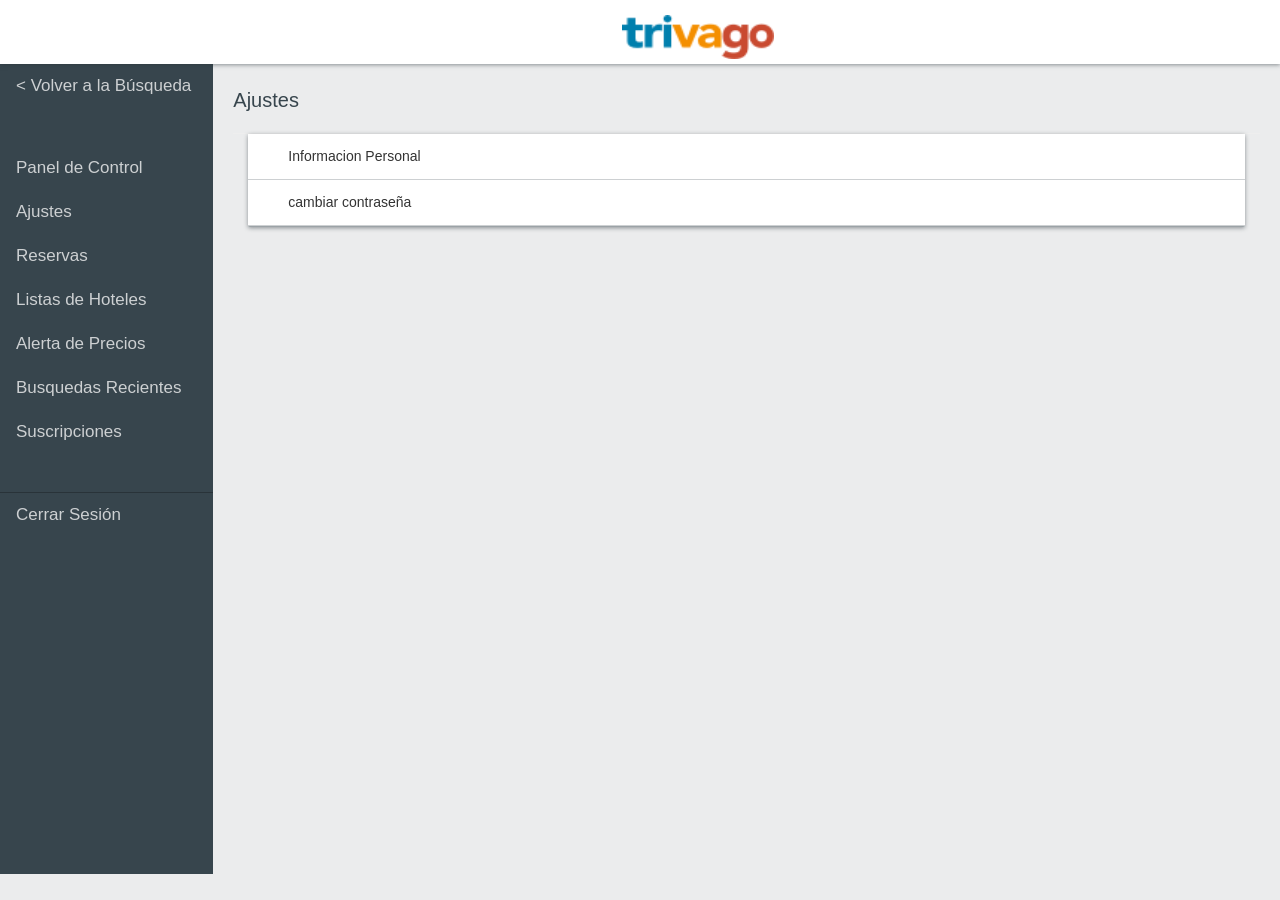
==== ajustes.html @ e9ed6861 "mas vistas" ====
<!DOCTYPE html>
<html lang="en">
<head>
  <meta charset="utf-8">
  <meta http-equiv="X-UA-Compatible" content="IE=edge">
  <meta name="viewport" content="width=device-width, initial-scale=1">
  <link rel="Coffee Icon" href="../img/trivago.png">

  <title> Zona para miembros </title>

  
  <link href="css/bootstrap.min.css" rel="stylesheet">

  
  <link href="css/clasescss.css" rel="stylesheet" type="text/css">
  

</head>

<body>

<div>

  <nav class="navbar">
    <div class="container-fluid envoltura-barra-navegacion-top">
      
      <div class="navbar-header text-center">
       

        <a onclick="abrirMenu();" href="#menu-toggle" class="btn btn-default boton-barra-menu navbar-toggle collapsed glyphicon glyphicon-align-justify" id="menu-toggle"> Abrir Menú </a>

        <a class="foto" href="index.html">
            <img src="img/logoPrincipal.png" alt="trivago" height="44" width="152">
        </a>
        
      </div>

      

    </div>
  </nav>
 
  <div id="wrapper">
    
    
    <div class="container-fluid container-fluid-fix">
      
      <div class="row row-margin-fix">
        
        
        <div id="sidebar-wrapper" class="col-sm-3 col-md-2 col-lg-2 sidebar hidden-xs envoltura-barra-principal">
          <ul id="btn-close" class="nav nav-sidebar hidden borde-close">
            <li class="active"><a class="lista" href="#">[x] Close</a></li>
          </ul>
          <ul class="nav nav-sidebar borde">
            <li class="active"><a class="lista " href="index.html"> < Volver a la Búsqueda <span class="sr-only">(current)</span></a></li>
          </ul>
           <ul class="nav nav-sidebar borde-dos">
            <li class="active"><a class="lista" href="perfilprincipal.html">Panel de Control</a></li>
            <li class="active"><a class="lista" href="ajustes.html">Ajustes</a></li>
            <li class="active"><a class="lista" href="reservas.html">Reservas</a></li>
            <li class="active"><a class="lista" href="listadehoteles.html">Listas de Hoteles</a></li>
            <li class="active"><a class="lista" href="alertadecambioprecios.html">Alerta de Precios</a></li>
            <li class="active"><a class="lista" href="ultimasbusquedas.html">Busquedas Recientes</a></li>
            <li class="active"><a class="lista" href="suscripciones.html">Suscripciones</a></li>
          </ul>
          <ul class="nav nav-sidebar borde-tres">
            <li class="active"><a class="lista" href="log-in.html">Cerrar Sesión</a></li>
          </ul>
        </div>
       
        <div id="contenido-pagina" class="col-sm-9 col-md-10 col-lg-10 main">
          <h1 class="titulo-cuenta page-header">Ajustes</h1>

          <div class="row">
            <div class="col-xs-12 col-sm-12 col-md-12 col-lg-12 text-left">
            
	            <div class="envoltura-cuerpo-ajustes">
	            

	            <details class="cuerpo-ajustes">
	            	
	            	<summary class="titulo-tabla-ajustes">
	            		Informacion Personal
	            	</summary>

	            	<div class="tabla-ajustes">
	            		<form>
	            			
		            		<div class="form-group form-inline">
		            			
		            			<div class="form-group form-inline prueba-div">
											  	<p class="ajuste-label" style="display: block;">Sexo</p>
											    <label><input type="radio" name="rbt-gustos" value="M">    Masculino</label>
	                  		<label><input type="radio" name="rbt-gustos" value="F">    Femenino</label>
											</div>
		            		</div>

	            			<div class="form-group form-inline">

										  <div class="form-group form-inline prueba-div">
										  	<p class="ajuste-label">Nombres (requerido)</p>
										    <input type="text" class="prueba-div form-control" placeholder="Nombre">
										  </div>

										  <div class="form-group form-inline prueba-div">
										  	<p class="ajuste-label">Apellidos (requerido)</p>
										  	 <input type="password" class="prueba-div form-control" placeholder="Apellido">
										  </div>

									 	</div>


									 	<div class="form-group form-inline prueba-div">
										  	<p class="ajuste-label">Fecha de Nacimiento</p>
										    <input type="date" class="prueba-div form-control">
										</div>

										<div class="form-group form-inline">
									 		

										  <div class="form-group form-inline prueba-div">
										  	<p class="ajuste-label">Codigo Postal</p>
										  	 <input type="password" class="prueba-div form-control" placeholder="Apellido">
										  </div>

									 	</div>

									 	<div class="form-group form-inline">
									 		<div class="form-group form-inline prueba-div">
										  	<p class="ajuste-label">Ciudad</p>
										    <input type="text" class="prueba-div form-control" placeholder="Nombre">
										  </div>

										  <div class="form-group form-inline prueba-div">
										  	<p class="ajuste-label">País</p>
										  	<!-- <input type="password" class="prueba-div form-control" placeholder="País"> -->
										  	 <select class="form-control" id="seleccionar-pais" name="seleccionar-pais">
										  	 	<option value="none" selected="">Seleccione un País</option>
													<option value="ar">Argentina</option>
													<option value="au">Australia</option>
													<option value="hn">Honduras</option>
										  	 	
										  	 </select>
										  </div>

									 	</div>

									 	<div class="form-group form-inline">
									 		<div class="form-group form-inline prueba-div">
										  	<p class="ajuste-label">Numero de Celular</p>
										    <input type="tel" class="prueba-div form-control" placeholder="Telefono">
										  </div>

										  <div class="form-group form-inline prueba-div">
										  	<p class="ajuste-label">e-mail</p>
										  	 <input type="email" class="prueba-div form-control" placeholder="Correo">
										  </div>

									 	</div>

										<div class="form-group form-inline text-right">
									  	<button type="submit" class="btn btn-default">Guardar</button>
										</div>

	            		</form>

	            	</div>

	            </details>
	            <!-- /#Tabla 1 -->

	            <!--Tabla 2 -->
	            <details class="cuerpo-ajustes">

	            	<summary class="titulo-tabla-ajustes">
	            	cambiar contraseña
	            	</summary>

	            	<div class="tabla-ajustes">
	            		<form>
	            			
	            			<div class="form-group form-inline">

										  <div class="form-group form-inline prueba-div">
										  	<p>Contraseña anterior</p>
										    <input type="password" class="prueba-div form-control">
										    <input type="checkbox" name="chk-" value="">    Mostrar Contraseña
										  </div>

										  <div class="form-group form-inline prueba-div">
										  	<p>Cambiar la contraseña</p>
										  	 <input type="password" class="prueba-div form-control">
										  	 <input type="checkbox" name="chk-" value="">    Mostrar Contraseña
										  </div>

									 	</div>

										<div class="form-group form-inline text-right">
									  	<button type="submit" class="btn btn-default">Guardar Contraseña</button>
										</div>

	            		</form>

	            	</div>

	            	<div class="tabla-ajustes">
	            		<p class="ajuste-label">Actividades recientes</p>
	            	</div>

	            </details>
	            <!-- /#Tabla 2 -->

	            </div>

            </div>
          </div>

        </div>
        <!-- /#Contenido de la Pagina -->

      </div>
    </div>
    <!-- /# Barra Izquierda & Contenido de la Pagina -->
  </div>
  <!-- /#Envoltura Barra Izquierda & Contenido de la Pagina -->

</div>
<!-- /#Todo el Cuerpo de la pagina -->

  <!-- ========================================== -->
  <!-- Placed at the end of the document so the pages load faster -->
  <script src="https://ajax.googleapis.com/ajax/libs/jquery/1.12.4/jquery.min.js"></script>
  <script>window.jQuery || document.write('<script src="../../assets/js/vendor/jquery.min.js"><\/script>')</script>

  <!-- jQuery -->
  <script src="js/jquery.min.js"></script>

  <!-- Bootstrap Core JavaScript -->
  <script src="js/bootstrap.min.js"></script>

  <!-- Custom JavaScript -->
  <script src="js/controlador.js"></script>
  <script src="js/funcionalidades.js"></script>

</body>
</html>
---- css/clasescss.css ----
.sub-header {
  padding-bottom: 10px;
  border-bottom: 1px solid #eee;
}

.navbar-fixed-top {
  border: 0;
}

.navbar{
  margin: 0px;
  border-left: 0px; 
  border-right-width: 0px;
  border-top-width: 0px;
}

/* Hide for mobile, show later */
.sidebar {
  display: none;
  /*overflow-y: auto;*/
}

@media (min-width: 768px) {
  .sidebar {
    position: fixed;
    /*top: 20px;*/
    /*bottom: 0;*/
    /*left: 0;*/
    z-index: 1000;
    display: block;
    /*padding: 20px;*/
    overflow-x: hidden;
    /*overflow-y: auto;*/ /* Scrollable contents if viewport is shorter than content. */
    overflow-y: hidden;
    background-color: #293339;
  }
}
@media (max-width: 767px) {
  #sidebar-wrapper {
    z-index: 1000;
    /*position: fixed;*/
    /*width: 0;*/
    height: 100%;
    min-height: 100px;
    /*overflow-y: auto;*/
    -webkit-transition: all 0.5s ease;
    -moz-transition: all 0.5s ease;
    -o-transition: all 0.5s ease;
    transition: all 0.5s ease;
  }
}

@media (min-width: 768px) {
  #sidebar-wrapper {
    z-index: 1000;
    /*position: fixed;*/
    /*width: 0;*/
    height: 100%;
    min-height: 520px;
    /*overflow-y: auto;*/
    -webkit-transition: all 0.5s ease;
    -moz-transition: all 0.5s ease;
    -o-transition: all 0.5s ease;
    transition: all 0.5s ease;
  }
}



/* Sidebar navigation */
.nav-sidebar {
  /*margin-right: -21px;*/ /* 20px padding + 1px border */
  /*margin-bottom: 20px;*/
  /*margin-left: -20px;*/
}

.nav-sidebar > li > a {
  /*padding-right: 20px;*/
  /*padding-left: 20px;*/
}
/*
.nav-sidebar > .active > a:hover,
.nav-sidebar > .active > a:focus {
  color: #fff;
  /*background-color: #428bca;
  background-color: #293339;
  font-weight:bold;

}*/
/*
.nav-sidebar > .active > a,
.nav-sidebar > .active > a:hover,
.nav-sidebar > .active > a:focus {
  color: #fff;
  background-color: #428bca;
  background-color: #293339;
}
*/

.nav-sidebar > .active > a:hover{
  color: #fff;
  background-color: #293339;

}
.nav-sidebar > .active > a:focus{
  color: #fff;
  background-color: #293339;
  font-weight:bold;
}

.main {
  padding-top: 20px;
  padding-right: 10px;
  padding-left: 10px;
  padding-bottom: 10px;
}

@media (min-width: 768px) {
  .main {
    padding-right: 20px;
    padding-left: 20px;
    
  }
}

.main .page-header {
  margin-top: 0;
}

/* Toggle Styles */
#wrapper {
    padding-left: 0;
    -webkit-transition: all 0.5s ease;
    -moz-transition: all 0.5s ease;
    -o-transition: all 0.5s ease;
    transition: all 0.5s ease;
}

#wrapper.toggled {
    /*padding-left: 250px;*/

}

#wrapper.toggled #sidebar-wrapper {
    /*width: 250px;*/
    position: fixed;
    margin-top: -65px;
}

#wrapper.toggled #contenido-pagina{
  /*background-color: rgba(41, 51, 57, 0.2);*/ /*Hace que el fondo oscuresca al apretat el boton de abrir menu*/
  color: rgb(55, 69, 77, 0.2);
}

#page-content-wrapper {
    width: 100%;
    position: absolute;
    padding: 15px;
}

#wrapper.toggled #page-content-wrapper {
    position: absolute;
    margin-right: -250px;
}

@media(min-width:768px) {
  
  #wrapper {
      /*padding-left: 0;*/
  }

  #wrapper.toggled {
      /*padding-left: 250px;*/
  }


  #sidebar-wrapper {
     /* width: 0;*/
  }

  #wrapper.toggled #sidebar-wrapper {
    /*width: 250px;*/
  }

  #page-content-wrapper {
      padding: 20px;
      position: relative;
  }

  #wrapper.toggled #page-content-wrapper {
      position: relative;
      margin-right: 0;
  }

  #wrapper.toggled #contenido-pagina{
    background-color: rgba(41, 51, 57, 0.5);
    color: rgb(55, 69, 77, 0.5);
  }
  
}

@media(min-width:769px) {
  
  #wrapper {
      /*padding-left: 0;*/
      
  }

  #wrapper.toggled {
      /*padding-left: 250px;*/
      
  }

  #sidebar-wrapper {
     /* width: 0;*/
  }

  #wrapper.toggled #sidebar-wrapper {
    /*width: 250px;*/
    background-color: rgb(55, 69, 77);
    color:rgb(51, 51, 51);

  }
  
  #wrapper.toggled #contenido-pagina{
    background-color: inherit;
    color: rgb(51, 51, 51);
  }

}


.nav{
  font-size:17px;
  color: #FFFFFF;
}

.nav li:hover > ul{
  display:block;
}

h1 {
  color: #0073CF;
  font-size: 32px;
}

.navbar-default{
  background-color: #FFFFFF;
}

.navbar-static-top {
  margin-bottom: 19px;
  min-height: 10px;
}

a:focus, a:hover {
    text-decoration: none;
}

.row{
  margin-right: 0;
  margin-left: 0;
  padding: 0;
}

.padding-fix{
  padding: 10;
}

input[type="email"] {
  border: 0px;
  padding-top: 0px;
  padding-bottom: 0px;
}

.btn{
  border-radius: 0;
  border: 0px;
}

.form-control{
  border-radius: 0;
}

#div-center{
  margin-top: 150px;
  margin-bottom: 1200px;
}

#caja-busqueda{
  height: 41px;
  padding-left: 7px;
  max-width: 500px;
  width: 80%;
  border-color: #939A9D;
}

#btn-buscar{
  height: 41px;
  max-width: 135px;
  width: 20%;
  border: 0px;
  font-weight:bold; 
}

#titulo-principal{
  color: #007fad;
}

#trivago-center{
  font-size: 28px;
  font-weight:bold; 
  /*margin-left: 440px;*/
}

#ul-trivago-center{
  padding-left: 0px;
  margin-bottom: 0px;
}


/* -- Inicio Footer -- */
.footer-fondo-pantalla-principal{
  background-color: #293339;
  padding-bottom: 15px;
}

.footer-fondo{
  background-color: #293339;
  color: #fff;
  padding-left: 10px; 
  padding-right: 10px;
}

.arreglo{
  border-bottom: 2px solid #697379;
  margin-bottom: 10px;
  padding-bottom: 10px;
}

#email-index{
  height: 35px; 
  /*max-width: 100%;*/
  color: #000;
  padding-left: 10px;
   width: 70%; /* Se dejo en 70% para que este en linea con el boton*/
}

#btn-suscribirse{
  background-color: #697379;
  height: 35px;
  font-weight: bold;
  width: 30%; /* Se dejo en 30% para que este en linea con la caja*/
  margin-top: -2px;
  border-radius: 0;
  border: 0px;
  overflow-x: hidden;
  border-radius: 0;
  border: 0px;
}

#btn-suscribirse:hover{
  background-color: #37454D;
  border: 0px;
}

.subtitulos-footer{
  /*padding: 0px 10px;*/
  border-bottom: 2px solid #37454D;
  box-sizing:border-box;
  font-size:16px;
  font-weight:bold;
  line-height:20px;
  
  margin-bottom:12px;
  /*margin-left:16px;*/
  /*margin-right:16px;*/
  
  padding-bottom:4px;
}

.fa{
  color: white;
}

.lista-no-enumerdada{
  list-style: none;
  padding-left: 0px;

}

.white-link{
  color: white;
}

.white-link:hover{
  color: white;
  text-decoration: underline;
}

.subtitulo-direccion{
  box-sizing:border-box;
  color:rgb(155, 162, 166);
  direction:ltr;
  display:inline;
  font-size:12px;
  /*font-weight:bold;*/
  height:auto;
  line-height:18px;
  text-align:left;
}

.footer-fondo-pantalla-secundario{
  background-color: #37454D;
}

.footer-fondo-pantalla-dos{   
  padding: 32px;
  color: #9BA2A6;
  background: #37454D;
}

.subtitulo-derechos-reservados{
  box-sizing: border-box;
  color: rgb(155, 162, 166);
  display: block;
  font-size: 12px;
  height: 43px;
  line-height: 15px;
  padding-bottom: 16px;
  padding-left: 16px;
  padding-right: 16px;
  padding-top: 12px;
  text-align: center;
}
/* -- Fin Footer -- */


body {
  background-color: rgb(235, 236, 237);
  box-sizing: border-box; /*Inherited: No*/
  font-family: Arial, Helvetica, Sans, sans-serif, "Sans Serif";
  font-size: 16px; 
  line-height: 20px; /*Inherited: Yes - Interlineado*/
  margin: 0; /*Inherited: No*/
  max-width: 100%; /*Inherited:No*/
  overflow-x: hidden;
  overflow-y: scroll;
}

header, nav, section, aside, article, figure, footer {
  box-sizing: border-box;
  display: block;
}


/* ---- Barra Navegacion Top ---- */
.envoltura-barra-navegacion-top{
  background-color: rgb(255, 255, 255);
  box-shadow: rgba(41, 51, 57, 0.5) 0px 1px 4px 0px;
  box-sizing: border-box;
  display: block;
  height: 64px;
  justify-content: flex-end;
  max-width: 100%;
  margin: 0px;
  position: relative;
}

.navbar-header{
  height: 64px;
}

.boton-barra-menu{
  background-color: rgb(255, 255, 255);
  border-color: #EBECED;
  font-family: Arial, Helvetica, Sans, sans-serif, "Sans Serif", 'Glyphicons Halflings';
  /*font-size: 16px; */
  /*line-height: 20px; /*Inherited: Yes - Interlineado*/
}

.foto{
  box-sizing: border-box;
  display: block;
  text-align: center;
  margin-top: 15px;
  width: 100%;
}
/* -- Fin Barra Navegacion Top -- */


/* ---- Cuerpo Pagina ---- */
.container-fluid-fix{
  padding-left: 0px; /*Sin esto tienen 15px de padding*/
  padding-right: 0px; /*Sin esto tienen 15px de padding*/
  height: 90vh;
}

.row-margin-fix{
  margin-left: 0px; /*Sin esto tienen 15px de margin*/
  margin-right: 0px; /*Sin esto tienen 15px de margin*/
  height: 100%;
}
/* ---- Fin Cuerpo Pagina ---- */


/* -- Barra de Navagacion Principal Izquierda -- */
@media (max-width: 767px){
  .envoltura-barra-principal{
    background-color: rgb(55, 69, 77);
    box-sizing: border-box;
    display: block;
    left: auto;
    position: static;
    max-width: 100%;
    padding-left: 0px; 
    padding-right: 0px;
    overflow-y: scroll;
    /*position: relative;*/
  }
}

@media (min-width: 768px){
  .envoltura-barra-principal{
    background-color: rgb(55, 69, 77);
    box-sizing: border-box;
    display: block;
    left: auto;
    position: static;
    max-width: 100%;
    padding-left: 0px; 
    padding-right: 0px;
    /*position: relative;*/
  }
}

.hidden-xs{
  -webkit-transition: all 0.5s ease;
  -moz-transition: all 0.5s ease;
  -o-transition: all 0.5s ease;
  transition: all 0.5s ease;
}

.borde{
  border-bottom: 1px solid #293339;
}

.borde-dos{
  margin-top: 38px;
}

.borde-tres{
  margin-top: 38px;
  border-top: 1px solid #293339;
}

.borde-close{
  border-bottom: 1px solid #293339;
  border-right: 1px solid #293339;
}

.lista{
  box-sizing: border-box;
  color: rgb(205, 208, 210);
  
  cursor: auto; /*specifies the type of cursor to be displayed when pointing on an element.*/
  display: block; /*block; Displays an element as a block element (like <p>)*/
  
  margin: 0px;

  padding-bottom: 12px;
  padding-left: 16px;
  padding-right: 16px;
  padding-top: 12px;
  
  text-align: left;
}

.nav > li > a{
  /* position: relative; */
  /* display: block; */
  padding-bottom: 12px;
  padding-left: 16px;
  padding-right: 16px;
  padding-top: 12px;
}

.navbar-toggle:focus, .navbar-toggle:hover {
  background-color: rgb(250, 251, 252);
}

.navbar-toggle {
  border-color: #EBECED;
}

.navbar-collapse, .navbar-form {
  border-color: #EBECED;
  /*border-color: #293339;*/
  /*background-color: #37454D;*/
  background-color: rgb(255, 255, 255);
}

.navbar-toggle {
  position: relative;
  float: left;
  padding: 12px 18px;
  
  margin-right: 4px;
  margin-left: 2px;
  margin-top: 8px;
  margin-bottom: 2px;
  
  background-color: transparent;
  background-image: none;
  border: 1px solid #EBECED;
  border-radius: 2px;
  /*border-color: #EBECED;*/
}

/*Esto es para el logo de Trivago en la barra superior*/
@media (min-width: 768px){
  .navbar-header {
    float: none;
  }
}
/* ^-- Barra de Navagacion Principal Izquierda --^ */


/* -- Contenido de la Pagina -- */
.titulo-cuenta{
  box-sizing:border-box;
  display: block;
  color: #37454D;
  font-size: 20px;
  line-height:25px;
  
  margin: 0px;
  padding-bottom:20px;
  padding-left:0px;
  padding-right:0px;
  padding-top:4px;  
}
/* ^-- Fin Contenido de la Pagina --^ */


/* -- Foto de Fondo -- */
.fondo-tarjeta{
  background-attachment: scroll;
  background-clip: border-box;
  background-color: rgb(255, 255, 255);
  background-image: none;
  background-origin: padding-box;
  background-size: auto;

  border-bottom-left-radius: 2px;
  border-bottom-right-radius: 2px;
  border-top-left-radius: 2px;
  border-top-right-radius: 2px;
  
  box-shadow: rgba(41, 51, 57, 0.5) 0px 1px 4px 0px;
  box-sizing: border-box;
  display: block;

  height:165px;

  margin-bottom: 32px;
  max-height: 165px;
  /*max-width:100%;*/
  overflow-x:hidden;
  overflow-y:hidden;
}

.fondo-tarjeta-envoltura{
  box-sizing:border-box;
  display:block;
  position:relative;
}

.fondo-tarjeta-imagen{
  box-sizing:border-box;
  display:block;
  height:100px;
  position:relative;
}

.fondo-tarjeta-imagen-final{
  box-sizing:border-box;
  color:rgb(55, 69, 77);
  display:block;

  line-height:20px;
  max-height:100px;
  max-width:100%;
  overflow-x:hidden;
  overflow-y:hidden;
  position:relative;
}

.imagen-fondo{
  border-image-repeat:stretch;
  border-image-slice:100%;
  border-image-source:none;
  border-image-width:1;
  
  border-top-color:rgb(55, 69, 77);
  border-top-left-radius:2px;
  border-top-right-radius:2px;
  
  box-sizing:border-box;
  color:rgb(55, 69, 77);
  direction:ltr;
  display:inline;
  
  height:240px;
  left:0px;
  line-height:20px;
  margin-top:-50px;
  
  width: 100%;
  
  position:relative;
  top: 0px;
  vertical-align: middle;
}

.gradiente{
  background-image:linear-gradient(rgba(41, 51, 57, 0.9), transparent);
  border-top-left-radius:2px;
  border-top-right-radius:2px;
  box-sizing:border-box;
  display:block;
  height:50px;
  left:0px;
  line-height:20px;
  position:absolute;
  top:0px;
  /*width:1065px;*/
  width: 100%;
}

.mensaje-bienvenida{
  box-sizing:border-box;
  color:rgb(255, 255, 255);
  display:block;

  font-weight:bold;
  font-size: 16px;
  
  margin: 0px;
  padding-bottom:0px;
  padding-left:16px;
  padding-right:16px;
  padding-top:0px;
  
  position:absolute;
  text-align:left;
  text-shadow:rgba(41, 51, 57, 0.5) 0px 1px 4px;
  top:16px;
}

.random1{
  bottom:-50px;
  box-sizing:border-box;
  color:rgb(55, 69, 77);
  display:block;
  height:113px;
  left:532.5px;
  line-height:20px;
  position:absolute;
  transform:matrix(1, 0, 0, 1, -56.5, 0);
}

.fondo-avatar{
  border-bottom-left-radius:50%;
  border-bottom-right-radius:50%;
  border-top-left-radius:50%;
  border-top-right-radius:50%;
  box-sizing:border-box;
  display:block;

  margin-top:0px;
  opacity:0;
  position:absolute;
  top:0px;
  width:100%;
}

.fondo-tarjeta-titulo{
  box-sizing:border-box;

  display:block;

  font-size:14px;
  font-weight:bold;
  height:17px;
  line-height:17.5px;

  margin-bottom:16px;
  margin-left:0px;
  margin-right:0px;
  margin-top:16px;
  padding-left:16px;
  padding-right:16px;

  text-align:left;
  width:426px
}
/* ^-- Fin Foto de Fondo --^ */


/* --  Tablas de Informacion -- */
.arreglo-tamanio{
  margin-top: -25px;
}

.sub-titulo-cuenta{
  box-sizing:border-box;
  display:inline-block;
  color:rgb(105, 115, 121);

  font-size:16px;
  font-weight:normal;
  line-height:20px;
  
  margin-bottom:20px;
  margin-left:0px;
  margin-top:0px;
}

.resumen-cuenta{
  box-sizing:border-box;

  display:flex;
  font-size:16px;

  line-height:20px;
  margin-left:-8px;
  margin-right:-8px;
}

.tabla-resumen{ 
  box-sizing: border-box;
  display:flex;
  flex-direction:column;
  font-size:16px;
  line-height:20px; /* Interlineado, Inherited: yes*/
  padding-bottom:0px;
  padding-left:8px;
  padding-right:8px;
  padding-top:0px;
  /*width:540.5px;*/
}

.table>tbody>tr>td, .table>tbody>tr>th, .table>tfoot>tr>td, .table>tfoot>tr>th, .table>thead>tr>td, .table>thead>tr>th{
    padding: 4px;
    line-height: 1;
    vertical-align: top;
    border: 0px none #ddd;
}

.sub-tabla-resumen{
  background-clip: border-box; /*The background-clip property specifies the painting area of the background.*/
  background-color: rgb(255, 255, 255);
  background-size: auto; /*Default value: auto. The background-image contains its width and height*/
  
  border-bottom-left-radius: 4px;
  border-bottom-right-radius: 4px;
  border-top-left-radius: 4px;
  border-top-right-radius: 4px;
  
  border-top: 0px none #ddd;
  
  box-shadow: rgba(41, 51, 57, 0.5) 0px 1px 4px 0px;

  box-sizing: border-box;
  display: block;
  
  flex-basis: auto;
  flex-grow: 1;
  flex-shrink: 0;
  
  font-size: 16px;
  line-height: 20px;
  
  padding-bottom: 16px;
  padding-left: 16px;
  padding-right: 16px;
  padding-top: 16px;
  
  text-align:center;
}

.sub-tabla-titulo{
  box-sizing: border-box;
  display: block;
  font-size: 16px;
  font-weight: bold;
  line-height: 20px; /* Interlineado, Inherited: yes*/
  margin-bottom: 8px;
  margin-top: 0px;
  text-align: left;
  border-top: 0px solid #ddd;
}

.sub-tabla-infomacion{
  box-sizing: border-box;
  display:block;
  font-size: 14px;
  font-weight: normal;
  line-height: 14px;

  margin-bottom: 16px;
  margin-left: 0px;
  margin-right: 0px;
  margin-top: 16px;
  text-align: left;
}
/* -- Fin Tablas de Informacion -- */


/* ---- Ajustes!!! ---- */
.titulo-tabla-ajustes{
  /*background-color:rgb(235, 236, 237);*/
  background-color:rgb(255, 255, 255);
  box-sizing:border-box;

  cursor:pointer;
  display:block;
  font-size:14px;
  height:45px;
  line-height:17.5px;
  padding-bottom:14px;

  padding-left:40px;
  padding-right:40px;
  padding-top:14px;
  position:relative;
}

.tabla-ajustes{
  background-color:rgb(255, 255, 255);
  
  border-top-color:rgb(205, 208, 210);
  border-top-style:solid;
  border-top-width:1px;
  box-sizing:
  border-box;

  cursor:auto;
  display:block;

  font-size:14px;
  /*height:606px;*/
  line-height:17.5px;
  padding-bottom:16px;
  padding-left:32px;
  padding-right:16px;
  padding-top:16px;
}

.cuerpo-ajustes{
  background-color:rgba(255, 255, 255, 0);
  
  border-bottom-color:rgb(205, 208, 210);
  border-bottom-style:solid;
  border-bottom-width:1px;
  
  border-image-outset:0px;
  border-image-repeat:stretch;
  border-image-slice:100%;
  border-image-source:none;
  border-image-width:1;
  
  border-left-color:rgb(55, 69, 77);
  border-left-style:none;
  border-left-width:0px;
  
  border-right-color:rgb(55, 69, 77);
  border-right-style:none;
  border-right-width:0px;
  
  border-top-color:rgb(55, 69, 77);
  border-top-left-radius:2px;
  border-top-right-radius:2px;
  border-top-style:none;
  border-top-width:0px;
  
  box-sizing:border-box;
  cursor:pointer;
  display:block;

  /*height:46px;*/
}

.titulo-tabla-ajustes:hover{
  /*background-color: #293339;*/
  background-color:rgb(235, 236, 237);

}

.envoltura-cuerpo-ajustes{
  background-attachment:scroll;
  background-clip:border-box;
  background-color:rgb(255, 255, 255);
  background-image:none;
  background-origin:padding-box;
  background-position-x:0%;
  background-position-y:0%;
  background-size:auto;
  
  border-bottom-color:rgb(155, 162, 166);
  border-bottom-left-radius:2px;
  border-bottom-right-radius:2px;
  border-bottom-style:solid;
  border-bottom-width:1px;
  
  border-image-outset:0px;
  border-image-repeat:stretch;
  border-image-slice:100%;
  border-image-source:none;
  border-image-width:1;
  
  border-left-color:rgb(55, 69, 77);
  border-left-style:none;
  border-left-width:0px;
  
  border-right-color:rgb(55, 69, 77);
  border-right-style:none;
  border-right-width:0px;
  
  border-top-color:rgb(55, 69, 77);
  border-top-left-radius:2px;
  border-top-right-radius:2px;
  border-top-style:none;
  border-top-width:0px;
  
  box-shadow:rgba(41, 51, 57, 0.5) 0px 1px 4px 0px;
  box-sizing:border-box;
  display:block;
}

.prueba-div{
  min-width: 150px;
  max-width: 325px;
  width: 100%;
}

@media (min-width: 768px){
  .form-inline .form-control {
    display: block;
    min-width: 150px;
    max-width: 325px;
    width: 100%;
    vertical-align: middle;
  }
}

.ajuste-label {
  display: inline-block;
  max-width: 100%;
  margin-bottom: 4px;
  font-size: 14px;
  font-weight: 700;
  color: #37454d;
  line-height: 1.25;
}


/* ---- Reservas!!! ---- */
.envoltura-contenedor-reservas{
  background-attachment:scroll;
  background-clip:border-box;
  background-color:rgb(255, 255, 255);
  background-image:none;
  background-origin:padding-box;

  background-size:auto;
  
  border-bottom-color:rgb(155, 162, 166);
  border-bottom-left-radius:2px;
  border-bottom-right-radius:2px;
  /*border-bottom-style:solid;*/
  /*border-bottom-width:1px;*/
  
  border-image-outset:0px;
  border-image-repeat:stretch;
  border-image-slice:100%;
  border-image-source:none;
  border-image-width:1;
  
  border-left-color:rgb(55, 69, 77);
  border-left-style:none;
  border-left-width:0px;
  
  border-right-color:rgb(55, 69, 77);
  border-right-style:none;
  border-right-width:0px;
  
  border-top-color:rgb(55, 69, 77);
  border-top-left-radius:2px;
  border-top-right-radius:2px;
  border-top-style:none;
  border-top-width:0px;

  box-shadow:rgba(41, 51, 57, 0.5) 0px 1px 4px 0px;
  
  display:block;

  position: relative;
  padding: 16px 8px;
}

.envoltura-contenedor-reservasdos{
  background-color:rgb(255, 255, 255);
  position: relative;
  padding: 16px 8px;
}

.contenedor-reservas {
  /*background-color:rgb(255, 255, 255);*/
  max-width: 980px;
  position: relative;
  margin: 0 auto;
}

.reservas{
  text-align: center;
  box-sizing:border-box;
  display:block;
  color: #37454D;
  font-size:20px;
  line-height:25px;
  font-weight:bold;
  margin: 0px;
}


/* ---- Lista de Hoteles!!! ---- */
.envoltura-cuerpo-busqueda-reciente{
  background-attachment:scroll;
  background-clip:border-box;
  background-color:rgb(235, 236, 237);
  background-image:none;
  background-origin:padding-box;

  background-size:auto;
  
  border-bottom-color:rgb(155, 162, 166);
  border-bottom-left-radius:2px;
  border-bottom-right-radius:2px;
  /*border-bottom-style:solid;*/
  /*border-bottom-width:1px;*/
  
  border-image-outset:0px;
  border-image-repeat:stretch;
  border-image-slice:100%;
  border-image-source:none;
  border-image-width:1;
  
  border-left-color:rgb(55, 69, 77);
  border-left-style:none;
  border-left-width:0px;
  
  border-right-color:rgb(55, 69, 77);
  border-right-style:none;
  border-right-width:0px;
  
  border-top-color:rgb(55, 69, 77);
  border-top-left-radius:2px;
  border-top-right-radius:2px;
  border-top-style:none;
  border-top-width:0px;
  
  display:block;
}

.envoltura-titulo-lista-hoteles{
  margin-top: 10px;
  margin-bottom: 15px;
  box-sizing:border-box;
  display:block;
  padding-left:0px;
  padding-right:0px;
}

.sub-titulo-lista-hoteles{
  box-sizing:border-box;
  color:rgb(105, 115, 121);
  display:block;
  font-size:14px;
  font-weight:normal;
  height:14px;
  line-height:14px;
  padding-left:0px;
  padding-right:0px;
  margin: 0px;
}

.lista-hotel-infomacion{
  box-sizing:border-box;
  color:rgb(55, 69, 77);
  cursor:auto;
  display:
  block;font-size:
  12px;
  height:36px;
  line-height:18px;
  margin-bottom:16px;
  margin-left:0px;
  margin-right:0px;
  margin-top:16px;
  text-align:center;
}

.correccion{
  margin-bottom: 0px;
}

.lista-hotel-div{
  /*min-width: 300px;*/
  max-width: 400px;
  width: 100%;
}


/* ---- Busquedas Recientes!!! ---- */
.envoltura-cuerpo-busqueda-reciente{
  background-attachment:scroll;
  background-clip:border-box;
  background-color:rgb(235, 236, 237);
  background-image:none;
  background-origin:padding-box;

  background-size:auto;
  
  border-bottom-color:rgb(155, 162, 166);
  border-bottom-left-radius:2px;
  border-bottom-right-radius:2px;
  /*border-bottom-style:solid;*/
  /*border-bottom-width:1px;*/
  
  border-image-outset:0px;
  border-image-repeat:stretch;
  border-image-slice:100%;
  border-image-source:none;
  border-image-width:1;
  
  border-left-color:rgb(55, 69, 77);
  border-left-style:none;
  border-left-width:0px;
  
  border-right-color:rgb(55, 69, 77);
  border-right-style:none;
  border-right-width:0px;
  
  border-top-color:rgb(55, 69, 77);
  border-top-left-radius:2px;
  border-top-right-radius:2px;
  border-top-style:none;
  border-top-width:0px;
  
  display:block;
}

.cuerpo-busqueda-reciente{

  box-sizing:border-box;
  display:block;
  position: relative;
  width: 100%;

}

.tabla-busqueda-reciente{

background-attachment:scroll;
background-clip:border-box;
background-color:rgb(255, 255, 255);

background-origin:padding-box;
background-position-x:0%;
background-position-y:0%;

background-size:auto;

border-bottom-left-radius:2px;
border-bottom-right-radius:2px;
border-top-left-radius:2px;
border-top-right-radius:2px;
box-shadow:rgba(41, 51, 57, 0.5) 0px 1px 4px 0px;
box-sizing:border-box;

display:block;
height:184px;

margin-bottom:8px;

padding-bottom:8px;
padding-left:8px;
padding-right:8px;
padding-top:8px;

position:relative;
}

@media (max-width: 768px){
  .tabla-busqueda-reciente{
      height:138px;
  }
}

@media (max-width: 768px){
  .tabla-busqueda-reciente .busqueda-reciente-div-vacio{
    height:36px;
    /*width: 70%;*/
  }
}

.busqueda-reciente-imagen{
  box-sizing:border-box;
  color:rgb(55, 69, 77);
  display:block;
  float:left;
  font-size:0px;
  /*height:168px;*/
  height: 100%;
  line-height:0px;
  
  margin-bottom:8px;
  margin-left:0px;
  
  overflow-x:hidden;
  overflow-y:hidden;
  position:relative;
  vertical-align:top;
  /*width:224px;*/
  width: 22%;
}

.busqueda-reciente-top{
  box-sizing:border-box;
  color:rgb(55, 69, 77);
  display:inline-block;
  height:48px;
  margin-bottom:12px;
  margin-left:8px;
  margin-right:8px;
  margin-top:0px;
  /*width:700px;*/
  vertical-align: top;
}

.busqueda-reciente-div-vacio{
  border-bottom-color:
  rgb(205, 208, 210);
  border-bottom-style:solid;
  border-bottom-width:1px;
  box-sizing:border-box;
  color:rgb(55, 69, 77);
  display:inline-block;
  float:left;
  font-size:0px;
  height:75px;
  line-height:0px;
  margin-left:8px;
  /*min-height:75px;*/
  /*width:780px;*/
  width: 75%;
}

.busqueda-reciente-bottom{
  box-sizing:border-box;
  color:rgb(105, 115, 121);
  display:block;
  float:left;
  font-size:14px;
  height:41px;
  line-height:17.5px;
  padding-bottom:12px;
  padding-left:8px;
  padding-right:8px;
  padding-top:12px;
  position:relative;
}

.busqueda-reciente-bottom-right{
  box-sizing:border-box;
  color:rgb(55, 69, 77);
  display:block;
  float:right;
  font-size:14px;
  height:41px;
  line-height:17.5px;
  padding-bottom:12px;
  padding-left:8px;
  padding-right:8px;
  padding-top:12px;
  text-align:right;
}


/* ---- Subscripciones!!! ---- */
.envoltura-contenedor-subscripcones{
  background-attachment:scroll;
  background-clip:border-box;
  background-color:rgb(255, 255, 255);
  background-image:none;
  background-origin:padding-box;

  background-size:auto;
  
  border-bottom-color:rgb(155, 162, 166);
  border-bottom-left-radius:2px;
  border-bottom-right-radius:2px;
  /*border-bottom-style:solid;*/
  /*border-bottom-width:1px;*/
  
  border-image-outset:0px;
  border-image-repeat:stretch;
  border-image-slice:100%;
  border-image-source:none;
  border-image-width:1;
  
  border-left-color:rgb(55, 69, 77);
  border-left-style:none;
  border-left-width:0px;
  
  border-right-color:rgb(55, 69, 77);
  border-right-style:none;
  border-right-width:0px;
  
  border-top-color:rgb(55, 69, 77);
  border-top-left-radius:2px;
  border-top-right-radius:2px;
  border-top-style:none;
  border-top-width:0px;

  box-shadow:rgba(41, 51, 57, 0.5) 0px 1px 4px 0px;
  
  display:block;

  position: relative;
  padding: 16px 8px;
}

.contenedor-susbcripciones{
padding-bottom:16px;
padding-left:16px;
padding-right:16px;
/*padding-top:16px;*/
}

.titulo-subscripcones{
  box-sizing:border-box;
  display:block;
  font-size:16px;
  font-weight:bold;
  height:20px;
  line-height:20px;
  margin-top:0px;
}


/* ---- Alerta Precios!!! ---- */
.titulo-alerta-precios{
  text-align: left;
  box-sizing:border-box;
  display:block;
  color: #37454D;
  font-size:20px;
  line-height:25px;
  font-weight:bold;
  line-height:21px;
  margin-bottom:16px;
}

.subtitulo-alerta-precios{
  text-align: left;
  box-sizing:border-box;
  display:block;
  color: #37454D;
  font-size:14px;


  line-height:20px;
  margin-bottom:16px;
}

.envoltura-contenedor-alerta-precios{
  background-attachment:scroll;
  background-clip:border-box;
  background-color:rgb(255, 255, 255);
  background-image:none;
  background-origin:padding-box;

  background-size:auto;
  
  border-bottom-color:rgb(155, 162, 166);
  border-bottom-left-radius:2px;
  border-bottom-right-radius:2px;
  /*border-bottom-style:solid;*/
  /*border-bottom-width:1px;*/
  
  border-image-outset:0px;
  border-image-repeat:stretch;
  border-image-slice:100%;
  border-image-source:none;
  border-image-width:1;
  
  border-left-color:rgb(55, 69, 77);
  border-left-style:none;
  border-left-width:0px;
  
  border-right-color:rgb(55, 69, 77);
  border-right-style:none;
  border-right-width:0px;
  
  border-top-color:rgb(55, 69, 77);
  border-top-left-radius:2px;
  border-top-right-radius:2px;
  border-top-style:none;
  border-top-width:0px;

  box-shadow:rgba(41, 51, 57, 0.5) 0px 1px 4px 0px;
  
  display:block;

  position: relative;
  padding: 8px 0px;
}

.body {
  padding-bottom: 20px;
  background-color: #ebeced;
  font-family: Arial,Helvetica,Sans,Sans-Serif,Sans Serif;
  line-height: 1.25;
  -webkit-font-smoothing: antialiased;
  direction: ltr;
  font-size: 12px;
  display: block;
}

#parrafo2{
    border:1px #ffffff solid; 
    padding: 20px 200px;
    margin:10px;
}
 
#caja-correo{
    width: 300px; height: 35px;
}

#caja-busqueda{
    width: 500px; height: 30px;
}

#titulo-principal{
    color:#007FAD;
    padding-top: 50px;
    padding-bottom: 20px;
}

.lista-no-enumerdada{
    list-style: none;
}

.footer-fondo-pantalla-total{
    background-color: #293339;
    color: #fff;
    padding: 32px;
}

.footer-fondo-pantalla2{    
    padding: 32px;
    color: #9BA2A6;
    background: #37454D;
}

.nav{
    font-size:17px;
    color: #FFFFFF;
    
}

.nav li:hover > ul{
    display:block;
}

h1 {
    color: #0073CF;
    font-size: 32px;
}

.navbar-default{
    background-color: #FFFFFF;
}

.footer .white-logo {
    display: block;
    margin: 0 auto;
    height: 32px;
    width: 102px;
    background-size: 100%;
    background-repeat: no-repeat
}

.navbar-static-top {
  margin-bottom: 19px;
  min-height: 10px;
}

a:focus, a:hover {
    text-decoration: none;
}
.navbar {
    position: relative;
    min-height: 5px;
    margin-bottom:0;
    border:none;
    color: #9F9F9F;
 }

.hero__content {
    padding: 0 16px;
}

.caja-texto{
    border-radius: 2px 0 0 2px;
    font-size: 21px;
    padding: 0 370px 0 10px;
    text-align: left;
    height: 41px;
    border-style: none;
}

.boton{
  border-radius: 0 2px 2px 0;
  min-width: 140px;
  height: 41px;
    margin:0;
    padding-top: 14px;
    padding-right: 25px;
    padding-left: 30px;
    padding-bottom: 11px;
    font-size: 14px;
  background-color: #007fad;
  line-height:14px;
    text-align: center;
    font-weight: 700;
    border-bottom-right-radius: 2px;
    border-top-right-radius: 2px;
  }

 .borde{
  border-color: #fff;
  margin: 0;
  border:none;
  font-size: 14px;
 
 }

.sincronizar{
  border-radius: 2px;
    margin-right: 8px;
    padding-left: 0;
    height: 42px;
    text-align: left;
    background-color: #fff;
    font-size: 12px;
    line-height: 15px;
    padding: 0 40px 0 50px;
}

.barra-texto {
    width: 2900px;
    box-sizing: 50em;
}

.barra-busqueda{
    background-color: #37454d;
    border-color: #37454d;
    padding-bottom: 10px;
}

.barra {
    background-color: #37454d;
    border-color: #37454d;
    padding-top: 15px;
    padding-bottom: 10px;
}

.btn-default {
    color: #333;
    background-color: #fff;
    border-color: #333;
}

.btn-default:hover {
    color: #333;
    background-color: #fff;
    border-color: #333;
}

.h2{
  color: #fff;
  font-family: Arial;
}

.btn-ordenar{
  border-color: #333;
  border-radius: 2px;
    font-size: 14px;
    max-width: 394px;
    min-width: 204px;
    margin-left: 265px;
    padding-right: 30px;
    border: 1px solid #9ba2a6;
    border-radius: 2px;
}

.btn-compartir{
  background-color: #fff;
  color: #333;
  border-color: #333;
  border-radius: 2px;
    font-size: 14px;
    border: 1px solid #9ba2a6;
    border-radius: 2px;
}

.btn-hab{
    text-align: center;
    border-radius: 2px;
    margin-right: 8px;
    padding-left: 0;
    height: 40px;
    text-align: left;
    background-color: #fff;
    font-size: 15px;
    font-family: arial;
    line-height: 15px;
    padding: 0 80px 0 50px;    
}

.btn-mapa{
    border-radius: 2px;
    font-weight: bold;
    padding: 8px;
    text-align: center;
}

.h5{
    font-weight: bold;
}

.fondo-mapa {
    border-radius: 2px;
    height:10px;
    padding-bottom: 1px;
    margin-left: 400px;
}

.caja-mapa {
    box-shadow: 0 1px 4px rgba(100,51,57,.5);
    background: #fff;
    margin-bottom: 10px;
    border-radius: 2px;
    height: 70px;
    padding: 16px 1px 13px;
    margin-left: 100px;
    width: 250px;
    cursor: pointer;
}

.caja-filtros {
    line-height: 15px;
    padding-bottom: 30px;
    background-color: #fff;
    display: block;
}

.lista-f {
    width: 250px;
    overflow: hidden;
}

.borde-caja {
    box-shadow: 0 1px 4px rgba(41,51,57,.5);
    background: #fff;
    margin-bottom: 8px;
    border-radius: 2px;
}

.tabla-filtros {
    background: #fff;
    display: table;
    height: 45px;
    width: 250px;
    line-height: 15px;
}

.top-filtros{
    color: #37454d;
    font-weight: 700;
    padding-bottom: 1px;
}

.b-filtros{
    color: #37454d;
    font-weight: 400;
}

.cambiodetabla{
    border: 1px 
    solid #cdd0d2;
    vertical-align: middle;
    display: table-cell;
    height: 4px;
    text-align: center;
    font-size: 14px;
    border-width: 1px 0 1px 1px;
}

.apuntar {
    cursor: pointer;
}

.filtros{
    height: 652px;
}

.correo{
    border-radius: 2px;
    height: 35px;
    padding-right: 90px;
    text-align: left;
}

.btn-suscribirse{
    background-color: #37454D;
    font-weight: bold;
}

.tablas-grupo {
    padding: 16px 16px;
    position: relative;
    text-align: left;
}

.letra-filtros {
    color: inherit;
    margin: 0 0 14px;
    line-height: 12px;
    font-weight: 700;
    font-size: 12px;
    margin-bottom: 14px;
}

.precios{
    color: #007fad;
    line-height: 12px;
    font-weight: 700;
    font-size: 12px;

}

.tabla-botones {
    margin-bottom: 0;
    width: 105%;
}
.boton-estrellas{
    border-color: #F6AB3F;
    opacity: 1;
    border: 1px;
    border-radius: 2px;
    float: left;
    height: 36px;
    width: 36px;
    cursor: pointer;
    border-radius: 2px;
}

.grupo-botones {
    border-color: #F6AB3F;
    opacity: 1;
    border: 1px solid #697379;
    border-radius: 2px;
    float: left;
    height: 36px;
    width: 36px;
    cursor: pointer;
    border-radius: 2px;
}

.espacio-botones{
    margin-left: 9px;
}

.btn-danger{
    background-color: #a3171a;
}

.btn-danger:hover{
    background-color: #8D1416;
}

.btn-warning{
    background-color: #e57a00;
}

.btn-warning:hover{
    background-color: #CC6C00;
}

.btn-bueno{
    background-color: #98bf6a;
    color: #fff;
}

.btn-bueno:hover{
    background-color: #8CB758;
    color: #fff;
}

.btn-muybueno{
    background-color: #72ac2f;
    color: #fff;
}

.btn-muybueno:hover{
    background-color: #65982A;
    color: #fff;
}

.btn-exc{
    background-color: #007400;
    color: #fff;
}

.btn-exc:hover{
    background-color: #005B00;
    color: #fff;
}

.rango-precios {
    margin-top: 25px;
    color: #333;
}

.precio-minimo{
    float: left;
}

.precio-max{
    float: right;
    text-align: right;
}

.precio-max-min {
    height: 16px;
    overflow: hidden;
    padding-top: 3px;
    width: 60px;
    font-size: 12px;
    font-weight: 400;
}

.max {
    width: 250px;
    margin-top: -13px;
    padding-left: 16px;
    padding-right: 16px;
    font-size: 14px;
    font-weight: 400;
    color: #527FB2;
    position: absolute;
    text-align: center;
    left: 0;
    font-family: arial;
}

.barra-precios {
    cursor: pointer;
    height: 24px;
    position: relative;
    margin-top: 8px;
    margin-right: 24px;
}

.rango {
    position: absolute;
    top: 11px;
    border-radius: 3px;
    height: 6px;
    box-sizing: content-box;
    padding-right: 24px;
}

.boton-precios {
    width: 24px;
    height: 24px;
    border: 1px solid #9ba2a6;
    border-radius: 1em;
    position: absolute;
    z-index: 1;
}

.barra-pequeña{
    background: #007fad;
    position: absolute;
    top: 11px;
    border-radius: 3px;
    height: 6px;
    padding-right: 24px;
}

.hoteles-disponibles{
    margin-top: 0;
    padding: 4px;
    display: table;
    vertical-align: middle;
}

.btn-hotel{
    border-color: none;
    background-color: #fff;
    position: absolute;
    top: 0;
    width: 36px;
    height: 30px;
    margin-top: 42px;
    margin-right: 20px;
    right: 0;
    border: 1px;
}

.caja-hotel{
    width: 100%;
    height: 36px;
    border-radius: 2px;
    border: 1px solid #697379;
    -webkit-appearance: none;
    padding: 0 36px 0 12px;
    float: left;
}

.btn-borrar{
    background-color: #fff;
    border: 1px solid #37454D;
    border-radius: 2px;
    font-weight: bold;
    margin-top: 10px;
    font-size: 14px;
    margin-left: 20px;
}

.hr{
    margin-top: 35px;
    margin-bottom: -5px;
}

.lista-hoteles{
    max-width: 850px;
    margin: 0 auto;
    position: relative; 
    background-color:#fff;
    background-color: #fff;
    margin-right: 140px;
    margin-top: 10px;
    box-shadow: 0 1px 4px rgba(41,51,57,.5);
}

.imagenes-hoteles{
    position: relative;
}

.imagen{
    position: absolute;
    top: 0;
    border-radius: 2px;
    height:170px;
}

.borde-imagen{
    padding: 8px 8px 8px 8px;
}

.detalles.hotel{
    float: left;
    padding: 0 8px 0 4px;
    margin-top: 8px;
    margin-right: 0;
    margin-left: 0;
    text-align: right;

}

.nombres{
    margin-bottom: 16px;
}

.nombre-hotel{
    font-size: 20px;
    margin-left: 180px;
    font-weight: bold;
    margin-top: 0;
}

.ubicacion{
    padding-top: 5px;
    margin-left: 180px;
    font-size: 14px;
}

.boton-excelente{
    margin-left: 180px;
    font-size: 14px;
    font-weight: bold;
    color: white;
    background-color: #007400; 
    width: 24px;
    height: 24px;  
    border-radius: 2px;
    text-align: center;
    padding: 2px 0;
    display: inline-block;
    vertical-align: middle;
    margin-right: 8px;
    margin-top: 8px;
}

.boton-excelente:hover{
    color: white;
    background-color: #007400;
}

.detalles-boton{
    display: inline-block;
    padding: 0;
    margin-bottom: 0;
    vertical-align: middle;
    margin-top: 8px;

}

.calidad{
    font-weight: bold;
    font-size: 14px;
}

.opiniones{
    font-size: 14px;
}

.btn-alberca{
    margin-left: 180px;
    margin-top: 10px;
    height: 25px;
    width: 100px;
    border-radius: 15px;
    text-align: center;
    padding: 2px 0;
    font-size: 12px;
    background-color: #EBECED;
    margin-bottom: 20px;
}

.paginas{
    width: 17%;
    text-align: center;
    color: #697379;
    border-right: 1px solid #cdd0d2;
    border-left: 1px solid #cdd0d2;
    margin-left: 0px;
    margin-top: 8px;

}

.btn-pag{
    border-color: #fff;
    background-color: #fff;
    color: #697379;
    font-size: 12px;
    font: inherit;
}

.btn-pag : hover{
    border-color: #fff;
    background-color: #fff;
    color: #697379;
}

.hr1{
    margin-top: 0;
    margin-bottom: 1px;
    width: 90px;
}

.ultimo-cuadro{
    display: flex;
    width: 25%;
    padding: 8px;
    text-align: center;

}

.precio-rojo{
    color: #C94A30;
    font-size: 18px;
}

.precio-verde{
    color: #66a400;
    font-size: 18px;
}

.btn-desayuno{
    margin-top: 10px;
    border-color: #7FA418;
    background-color: #fff;
    color: #7FA418;
    font-size: 12px;
    width: 200px;
    border-radius: 2px;
    height: 25px;
    text-align: top;
    line-height: 1;
    margin-bottom: 4px;
}

.btn-oferta{
    font-weight: bold;
    background-color: #66a400;
    border-color: #66a400;
    color: #fff;
    width: 200px;
    border-radius: 2px;
}

.btn-oferta:hover{
    background-color: #4C7B00;
    color: #fff;
}

.btn-5estrellas{
    margin-left: 180px;
    width: 67px;
    height: 20px;
}

.btn-estrellas{
    margin-top: -5px;
    display: inline-block;
    vertical-align: middle;
}

.btn-wifi{
    margin-bottom: 5px;
    height: 25px;
    margin-left: 180px;
    font-size: 12px;
    text-align: center;
    border-radius: 15px;
    background-color: #EBECED;
    margin-top: 10px;
    display: inline-block;
    vertical-align: middle;
}

.btn-3estrellas{
    margin-left: 180px;
    width: 40px;
    height: 20px;
}

.detalles-estrellas{
    font-size: 14px;
}

.boton-bien{
    margin-left: 180px;
    font-size: 14px;
    font-weight: bold;
    color: white;
    background-color: #98BF6A; 
    width: 24px;
    height: 24px;  
    border-radius: 2px;
    text-align: center;
    padding: 2px 0;
    display: inline-block;
    vertical-align: middle;
    margin-right: 8px;
    margin-top: 8px;
}

.btn-mejor{
    color: #4c7b00;
    border-color: #66a400;
    background-color: #fff;
    height: 21px;
    width: 120px;
    font-weight: 400;
    border-radius: 2px;
    line-height: 0.5;
}

.btn-mejor:hover{
    color: #4c7b00;
    border-color: #66a400; 
}

.btn-4estrellas{
    margin-left: 180px;
    width: 52px;
    height: 20px;
}

.btn-2estrellas{
    margin-left: 180px;
    width: 25px;
    height: 20px;
}

.btn-ok{
    margin-left: 180px;
    font-size: 14px;
    font-weight: bold;
    color: white;
    background-color: #E57A00; 
    width: 24px;
    height: 24px;  
    border-radius: 2px;
    text-align: center;
    padding: 2px 0;
}

.boton-muybueno{
    margin-left: 180px;
    font-size: 14px;
    font-weight: bold;
    color: white;
    background-color: #72AC2F; 
    width: 24px;
    height: 24px;  
    border-radius: 2px;
    text-align: center;
    padding: 2px 0;
}

.btn-malo{
    margin-left: 180px;
    font-size: 14px;
    font-weight: bold;
    color: white;
    background-color: #A3171A; 
    width: 24px;
    height: 24px;  
    border-radius: 2px;
    text-align: center;
    padding: 2px 0;
}

.boton-alberca{
    margin-top: 25px;
    height: 25px;
    width: 100px;
    border-radius: 15px;
    text-align: center;
    padding: 2px 0;
    font-size: 12px;
    background-color: #EBECED;
    margin-bottom: 20px;
}

.sitio-web{
    background-color: #E5F2F6;
    color: #59A9D5;
    width: 120px;
    border-radius: 2px;
    font-size: 12px;
    font-family: Arial;
    font: inherit;
}
body {
  background-color: #EBECED;
  box-sizing: border-box; /*Inherited: No*/
  font-family: Arial, Helvetica, Sans, sans-serif, "Sans Serif";
  font-size: 16px; 
  line-height: 20px; /*Inherited: Yes - Interlineado*/
  margin: 0; /*Inherited: No*/
  max-width: 100%; /*Inherited: No*/
  overflow-x: hidden;
  overflow-y: scroll;
}

#barra-menu {
  background-color: white;
}

.nav {
  font-size:17px;
}

.nav li:hover > ul{
  display:block;
}

/*Esto es para el logo de Trivago en la barra superior*/
@media (min-width: 768px){
  .navbar-header {
    float: none;
  }
}

@media (max-width: 767px){
  .foto {
    display: inline-block;
    margin: 15px auto;
    margin-left: 0px;
    width: 152px;
  }
}

@media (min-width: 768px){
  .foto {
    display: inline-block;
    margin: 15px auto;
    margin-left: 116px;
    width: 152px;
  }
}

.float-derecha {
  float: right;
  margin: 8px auto;
  width: 148px;
  margin-top: 12px;
}

.envoltorio-total{
  box-sizing:border-box;
  color:rgb(55, 69, 77);
  display:block;
  font-size:16px;
  /*height:553px;*/
  line-height:20px;
  margin-left:0px;
  margin-right:0px;
  margin-top:16px;
  /*max-width:816px;*/
  padding-left:0px;
  padding-right:0px;
  position:relative;
  /*width:816px;*/
}

.envoltura-exterior-cajas-registro{
  background-color: 235, 236, 237;
  box-sizing:border-box;
  display:flex;
  font-size:16px;
  /*height:289px;*/
  line-height:20px;
  margin-bottom:12px;
  margin-left:-8px;
  margin-right:-8px;
  margin-top:16px;
}

.envoltura-caja-registro{
  box-sizing:border-box;
  display:flex;
  flex-direction:column;
  font-size:16px;
  /*height:500px;*/
  line-height:20px;
  padding-left:8px;
  padding-right:8px;
  margin-bottom: 8px;
  /*width:416px;*/
}

.caja-registro{
  /*background-attachment:scroll;*/
  background-clip:border-box;
  background-color:rgb(255, 255, 255);
  background-origin:padding-box;
  background-size:auto;
  border-bottom-left-radius:2px;
  border-bottom-right-radius:2px;
  border-top-left-radius:2px;
  border-top-right-radius:2px;
  box-shadow:rgba(41, 51, 57, 0.5) 0px 1px 4px 0px;
  box-sizing:border-box;
  display:block;
  flex-basis:auto;
  flex-grow:1;
  flex-shrink:0;
  font-size:16px;
  /*height:289px;*/
  line-height:20px;
  padding-left:16px;
  padding-right:16px;
  text-align:left;
}

.titulo-caja-registro{
  box-sizing:border-box;
  color:rgb(55, 69, 77);
  display:block;
  font-size:20px;
  font-weight:normal;
  line-height:25px;
  text-align:left;
}

.subtitulos-caja-registro{
  box-sizing:border-box;
  color:rgb(55, 69, 77);
  cursor:default;
  /*display:block;*/
  font-size:14px;
  font-weight:bold;
  height:17px;
  line-height:17.5px;
  margin-bottom:4px;
  /*max-width:100%;*/
  /*width:352px;*/
}

.letras-rojas{
  color: red;
  margin: 0px;
  display: block;
}

.tamanio-botones-sociales{
  max-width: 100%;
  min-width: 100%;
}

.barrita-top{
  border-top-color:rgb(205, 208, 210);
  border-top-style:solid;
  border-top-width:1px;
  padding-top: 10px;
  margin-top: 10px;
}

.subtitulos-password{
  border-collapse:separate;
  box-sizing:border-box;
  color:rgb(55, 69, 77);
  display:table-cell;
  font-size:14px;
  font-weight:normal;
  height:20px;
  line-height:17.5px;
  margin-bottom:4px;
  max-width:100%;
  position:relative;
  vertical-align:middle;
  /*width:173px;*/
}

.boton-color-rojo {
  background-color: #dd4b39;;
}
.boton-color-rojo:hover {
  background-color: #E64C39;
}
.boton-color-rojo:active {
  background-color: #E64C39;
}


.boton-color-azul {
  background-color: #4f6a9c;
}
.boton-color-azul:hover {
  background-color: #4264B7;
}
.boton-color-azul:active {
  background-color: #4264B7;
}

.envoltura-botones-sociales{
  align-items:flex-start;
  
  border-bottom-color:rgb(255, 255, 255);
  border-bottom-left-radius:2px;
  border-bottom-right-radius:2px;
  border-bottom-style:none;
  border-bottom-width:0px;
  
  border-image-outset:0px;
  border-image-repeat:stretch;
  border-image-slice:100%;
  border-image-source:none;
  border-image-width:1;
  
  border-left-color:rgb(255, 255, 255);
  border-left-style:none;
  border-left-width:0px;
  
  border-right-color:rgb(255, 255, 255);
  border-right-style:none;
  border-right-width:0px;
  
  border-top-color:rgb(255, 255, 255);
  border-top-left-radius:2px;
  border-top-right-radius:2px;
  border-top-style:none;
  border-top-width:0px;
  
  box-sizing:border-box;
  color:rgb(255, 255, 255);
  cursor:pointer;
  display:block;
  font-size:16px;
  font-weight:bold;

  height:44px;
  line-height:16px;
  margin-bottom:16px;
  margin-left:0px;
  margin-right:0px;
  margin-top:0px;
  
  overflow-x:hidden;
  overflow-y:hidden;

  position:relative;
  text-align:center;
  text-decoration-color:rgb(255, 255, 255);
  text-decoration-line:none;
  text-decoration-style:solid;
  text-indent:0px;

  vertical-align:middle;
  width:100%;
}

.boton-letras-interior{
  box-sizing:border-box;
  color:rgb(255, 255, 255);
  cursor:pointer;
  display:inline;

  font-size:16px;
  font-weight:bold;
  height:auto;
  letter-spacing:normal;
  line-height:16px;
  text-align:center;
  text-indent:0px;
}

.boton-letras-interior-dos{
  box-sizing:border-box;
  color:rgb(255, 255, 255);
  cursor:pointer;
  display:inline;

  font-size:16px;
  height:auto;
  letter-spacing:normal;
  line-height:16px;
  text-align:center;
  text-indent:0px;
  padding-top: 8px;
  padding-bottom: 8px;
}

.parrafo-footer{
  margin-top: 8px;
  padding-left:10px;
  padding-right:10px;
}

.parrafo-footer2{
  padding-left:10px;
  padding-right:10px;
  padding-top: 16px;
  padding-bottom: 8px;
}

.parrafo-con-margin{
  margin-left: 8px;
  margin-right: 8px;
  margin-top: 8px;
  margin-bottom: 8px;
}
/*
input:invalid {
  border-color: red;
}
*/
input:valid {
  border-color: #ccc;
}

input:focus:invalid {
  border-color: red;
}
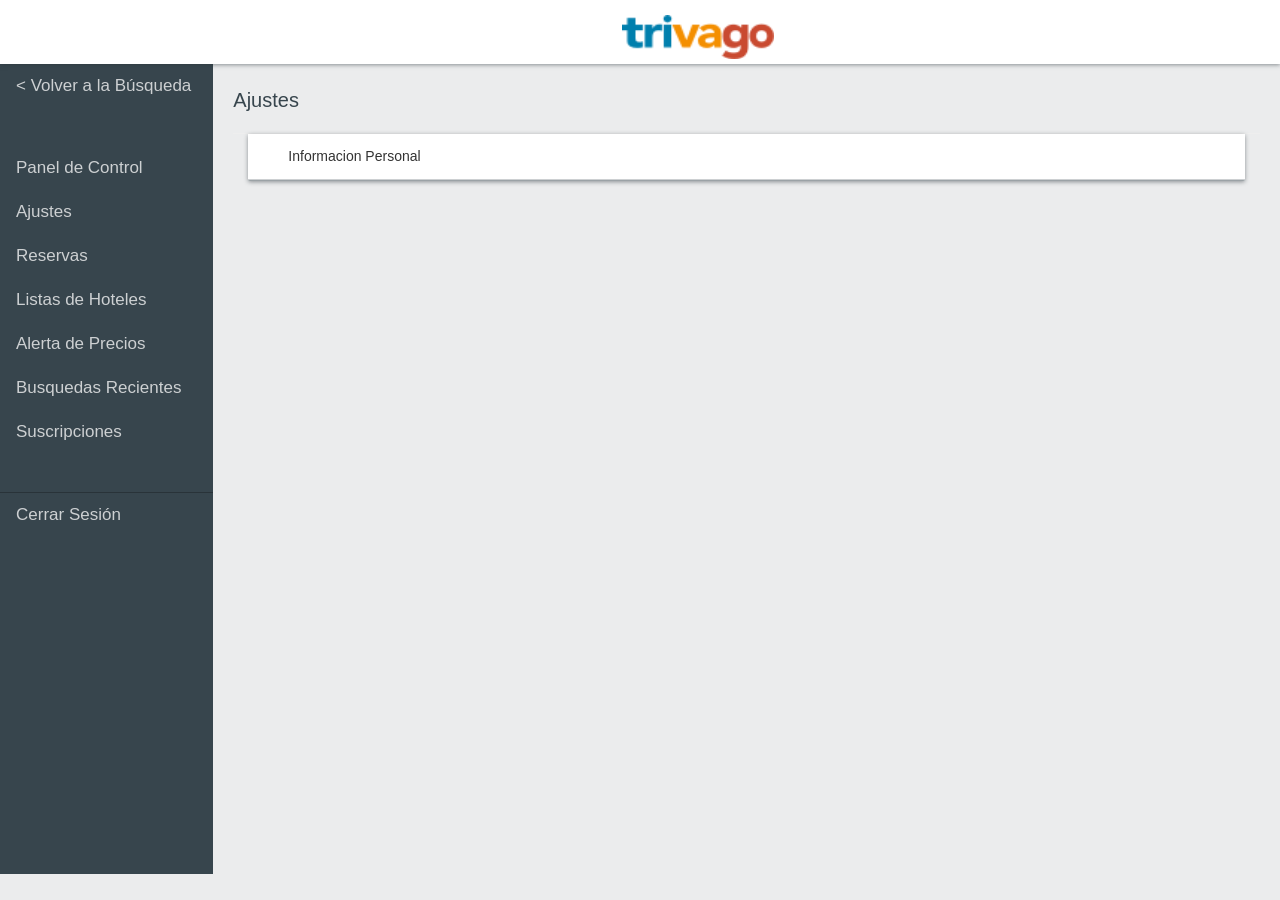
==== commit 56eb9120: "fasvc" ====
--- a/ajustes.html
+++ b/ajustes.html
@@ -91,8 +91,8 @@
 		            			
 		            			<div class="form-group form-inline prueba-div">
 											  	<p class="ajuste-label" style="display: block;">Sexo</p>
-											    <label><input type="radio" name="rbt-gustos" value="M">    Masculino</label>
-	                  		<label><input type="radio" name="rbt-gustos" value="F">    Femenino</label>
+											    <label><input id="genero" type="radio" name="rbt-gustos" value="M">    Masculino</label>
+	                  		                    <label><input id="genero" type="radio" name="rbt-gustos" value="F">    Femenino</label>
 											</div>
 		            		</div>
 
@@ -100,67 +100,141 @@
 
 										  <div class="form-group form-inline prueba-div">
 										  	<p class="ajuste-label">Nombres (requerido)</p>
-										    <input type="text" class="prueba-div form-control" placeholder="Nombre">
+										    <input id="nombre" type="text" class="prueba-div form-control" placeholder="Nombre">
 										  </div>
 
 										  <div class="form-group form-inline prueba-div">
 										  	<p class="ajuste-label">Apellidos (requerido)</p>
-										  	 <input type="password" class="prueba-div form-control" placeholder="Apellido">
-										  </div>
-
-									 	</div>
-
-
-									 	<div class="form-group form-inline prueba-div">
-										  	<p class="ajuste-label">Fecha de Nacimiento</p>
-										    <input type="date" class="prueba-div form-control">
-										</div>
+										  	 <input id="apelido" type="text" class="prueba-div form-control" placeholder="Apellido">
+										  </div>
+
+									 	</div>
+
+
 
 										<div class="form-group form-inline">
 									 		
 
 										  <div class="form-group form-inline prueba-div">
 										  	<p class="ajuste-label">Codigo Postal</p>
-										  	 <input type="password" class="prueba-div form-control" placeholder="Apellido">
+										  	 <input id="codigo-postal" type="password" class="prueba-div form-control" placeholder="Apellido">
 										  </div>
 
 									 	</div>
 
 									 	<div class="form-group form-inline">
-									 		<div class="form-group form-inline prueba-div">
+									 		
+										  <div class="form-group form-inline prueba-div">
 										  	<p class="ajuste-label">Ciudad</p>
-										    <input type="text" class="prueba-div form-control" placeholder="Nombre">
-										  </div>
-
-										  <div class="form-group form-inline prueba-div">
-										  	<p class="ajuste-label">País</p>
 										  	<!-- <input type="password" class="prueba-div form-control" placeholder="País"> -->
-										  	 <select class="form-control" id="seleccionar-pais" name="seleccionar-pais">
-										  	 	<option value="none" selected="">Seleccione un País</option>
-													<option value="ar">Argentina</option>
-													<option value="au">Australia</option>
-													<option value="hn">Honduras</option>
-										  	 	
-										  	 </select>
-										  </div>
-
-									 	</div>
-
-									 	<div class="form-group form-inline">
-									 		<div class="form-group form-inline prueba-div">
-										  	<p class="ajuste-label">Numero de Celular</p>
-										    <input type="tel" class="prueba-div form-control" placeholder="Telefono">
-										  </div>
-
-										  <div class="form-group form-inline prueba-div">
-										  	<p class="ajuste-label">e-mail</p>
-										  	 <input type="email" class="prueba-div form-control" placeholder="Correo">
-										  </div>
+										  	 <select class="form-control" id="seleccionar-ciudad" name="seleccionar-ciudad">
+												    <option value="none" selected="" ="">Seleccione una Ciudad</option>
+													<option value="1" >TEGUCIGALGPA</option>
+													<option value="2" >SAN PEDRO SULA</option>
+
+													<option value="3" >SAN JOSE</option>
+
+													<option value="4">LA HABANA</option>
+
+													<option value="5">KINGSTONG</option>
+
+													<option value="6" >VACOUVER</option>
+
+													<option value="7" >TORONTO</option>
+
+													<option value="8" >NEW YORK</option>
+
+													<option value="9" >MIAMI</option>
+
+
+
+													<option value="10" >CHICAGO</option>
+
+													<option value="11" >LOS ANGELES</option>
+
+													<option value="12" >SAN FRANCISCO</option>
+
+
+													<option value="13" >DISTRITO FEDERAL</option>
+
+													<option value="14" >GUADALAJARA</option>
+
+													<option value="15" >CANCUN</option>
+
+													<option value="16" >BOGOTA</option>
+
+													<option value="17" >MEDELLIN</option>
+													<option value="18" >SAU PAULO</option>
+
+													<option value="19" >RIO DE GENERO</option>
+
+													<option value="20" >BUENOS AIRES</option>
+
+
+													<option value="21">MAR DE PLATA</option>
+
+													<option value="22" >PARIS</option>
+
+													<option value="23" >MARSELLA</option>
+
+													<option value="24" >ESTRARBURGO</option>
+													<option value="25" >MADRID</option>
+
+
+													<option value="26" >BARCELONA</option>
+													<option value="27" >LONDRES</option>
+
+													<option value="28" >MANCHESTER</option>
+
+													<option value="29" >LIVERPOOL</option>
+
+
+													<option value="31" >MUNICH</option>
+
+													<option value="30">BERLIN</option>
+													<option value="32" >ROMA</option>
+
+													<option value="33" >MILAN</option>
+
+													<option value="34" >GENOVA</option>
+
+													<option value="35" >MOSCOW</option>
+
+													<option value="36" >SAN PETTERSBURGO</option>
+
+													<option value="37" >EL CAIRO</option>
+
+
+													<option value="38" >JOHHANERBURGO</option>
+
+													<option value="39" >PEKIN</option>
+
+													<option value="40" >SHANGAI</option>
+
+													<option value="41" >DOHA</option>
+
+													<option value="42" >TOKIO</option>
+
+													<option value="43">SHIBUYA</option>
+													<option value="44" >SIDNEY</option>
+
+													<option value="45" >AUCKLAND</option>
+											</select>
+
+										  </div>
+
+									 	</div>
+
+									 	 <div class="form-group form-inline prueba-div">
+										  	<p class="ajuste-label">Direccion</p>
+										  	 <input id="direccion" type="text" class="prueba-div form-control" placeholder="Direccion">
+										  </div>
+										 
 
 									 	</div>
 
 										<div class="form-group form-inline text-right">
-									  	<button type="submit" class="btn btn-default">Guardar</button>
+									  	<button id="btn_guardar_ajustes" type="submit" class="btn btn-default">Guardar</button>
 										</div>
 
 	            		</form>
@@ -170,7 +244,7 @@
 	            </details>
 	            <!-- /#Tabla 1 -->
 
-	            <!--Tabla 2 -->
+	            <!--Tabla 2 
 	            <details class="cuerpo-ajustes">
 
 	            	<summary class="titulo-tabla-ajustes">
@@ -208,7 +282,7 @@
 	            		<p class="ajuste-label">Actividades recientes</p>
 	            	</div>
 
-	            </details>
+	            </details>-->
 	            <!-- /#Tabla 2 -->
 
 	            </div>
@@ -236,12 +310,14 @@
   <!-- jQuery -->
   <script src="js/jquery.min.js"></script>
 
+
   <!-- Bootstrap Core JavaScript -->
   <script src="js/bootstrap.min.js"></script>
 
   <!-- Custom JavaScript -->
   <script src="js/controlador.js"></script>
   <script src="js/funcionalidades.js"></script>
+  <script src="js/ajustes_registro.js"></script>
 
 </body>
 </html>
